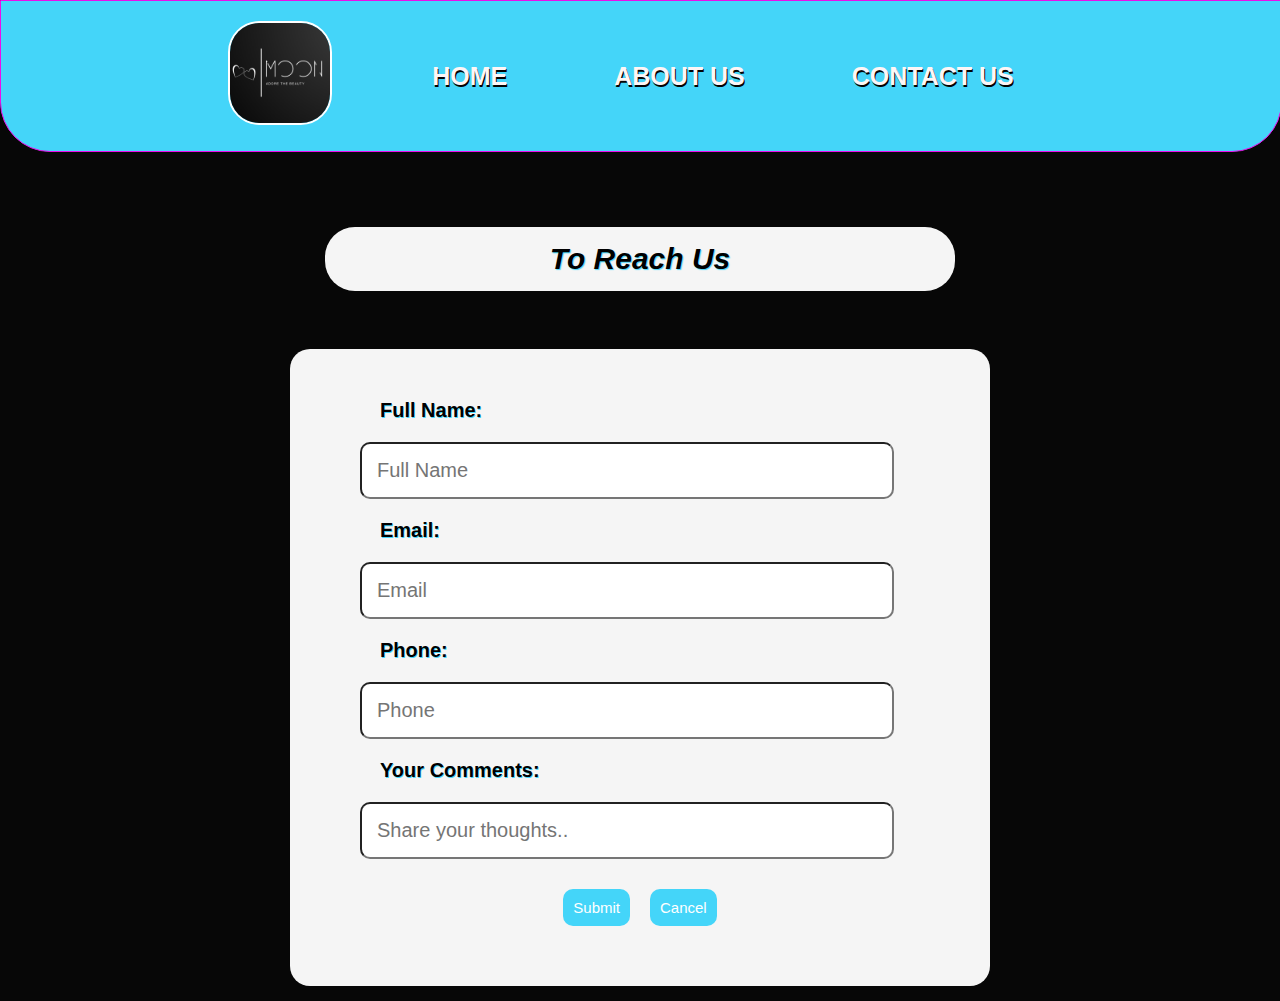
==== contact.html @ 7a2463f8 "Add files via upload" ====
<!DOCTYPE html>
<html lang="en">
<head>
    <meta charset="UTF-8">
    <meta name="viewport" content="width=device-width, initial-scale=1.0">
    <title>Nexted Pages</title>
    <link rel="stylesheet" href="style.css">
    <link rel="icon" href="MOONLOGO.png">
</head>
<body>
    <div class="navbar">
    <div class="nav">
        <div class="logo"><img src="MOONLOGO.png" alt="logo"></div>
        <div class="list"><ul>
            <li><a href="index.html" id="home">HOME</a></li>
            <li><a href="about.html" id="about">ABOUT US</a></li>
            <li><a href="contact.html" id="contact">CONTACT US</a></li>
        </ul></div>
    </div>
    </div>
    <div class="contact">
        <span><h2>To Reach Us</h2><br></span>
    <div class="forms">
        <form>
            <label for="fname">Full Name:</label><br>
            <input type="text" id="fname" name="fname"  placeholder="Full Name"><br>
            <label for="email">Email:</label><br>
            <input type="email" id="email" name="email" placeholder="Email"><br>
            <label for="phone">Phone:</label><br>
            <input type="tel" id="phone" name="phone" placeholder="Phone"><br>
            <label for="feedback">Your Comments:</label><br>
            <input type="text" id="feedback" name="fedback" placeholder="Share your thoughts..">
            <div class="buttons"><button>Submit</button>
            <button>Cancel</button></div>
            </form>
    </div>
</div>
</body>
</html>
---- style.css ----
html{
    width: 100%;
}
body
 {
    width: 100%;
    margin: 0;
    background-color: rgb(7, 7, 7);
 }
 *{
    text-decoration: none;
    font-family:Arial, Helvetica, sans-serif;
 }
/* @media screen and (max-width: 600px) {
    .nav
{
    display: flex;
    align-items: center;
    justify-content:center;
    background-color:rgb(68, 213, 249);
    width:100%;
    height: fit-content;
    font-weight: bold;
    font-size: 15px;
    border: 0.5px solid rgb(237, 12, 234);
    border-bottom-left-radius: 20px;
    border-bottom-right-radius: 20px;
}
.nav img
{
  height: 50px;
  width: 50px;
  margin: 20px 10px;
  border-radius: 10%;
  border: 1px solid white;
}
.list li{
    display: inline;
}
.list li a{
    list-style: none;
    padding: 10px;
    color:rgb(254, 246, 246);
    text-shadow: 1px 1px 1px rgb(65, 97, 0);
    text-shadow: 0.5px 1px rgb(4, 4, 4) ;
}
} */


.nav
{
    display: flex;
    align-items: center;
    justify-content:center;
    background-color:rgb(68, 213, 249);
    width:100%;
    height: fit-content;
    font-weight: bold;
    font-size: 25px;
    border: 1px solid rgb(237, 12, 234);
    border-bottom-left-radius: 50px;
    border-bottom-right-radius: 50px;
}
.nav img
{
  height: 100px;
  width: 100px;
  margin: 20px 10px;
  border-radius: 30%;
  border: 2px solid white;
}
.list li{
    display: inline;
}
.list li a{
    list-style: none;
    padding: 50px;
    color:rgb(254, 246, 246);
    text-shadow: 1px 1px 1px rgb(65, 97, 0);
    text-shadow: 1px 2px rgb(4, 4, 4) ;
}
.content{
    display: flex;
}
.pic{
    width: 500px;
}
.pic img{
    margin: 100px;
    border-radius: 50px;
    border: 3px solid white;
    width: 400px;
    height: 400px;
}
.textbox1
{
    float: right;
    display:block;
    width: 800px;
    align-items:flex-end;
    direction: inherit;
    padding-left: 50px;
    text-align: center;
    margin: 400px 0 20px auto;
}
.textbox1 h3{
    width: 600px;
    border-bottom-left-radius: 30px;
    border-top-left-radius: 30px;
    background-color: white;
    float: right;
    font-size: 30px;
    font-weight: bold;
    padding: 20px 100px;
    text-shadow: 1px 1px 1px rgb(68, 213, 249);

}
.aboutbox{
    background-color: whitesmoke;
    border-radius: 30px;
    float: right;
    margin: 50px 30px 50px 0;
}
.textbox1 p{
    position: relative;
    font-size: 20px;
    line-height: 30px;
    padding: 30px 30px 10px 20px;
    margin: 50px;
}
.textbox1 h6 a{
    font-size: 15px;
    color:rgb(68, 213, 249);
    padding: 0px 60px 0px 60px;
    border-radius: 30px;
    top: 0;
    position: relative;
    right: 30px;
    float: right;
    margin-bottom: 30px;
}
.textbox1 h6 a:hover{
    background-color: rgb(68, 213, 249);
    color: white;
    cursor: pointer;
}
.end p{
    text-align: center;
    background-color:rgb(249, 247, 247);
    color: rgb(9, 0, 0);
    font-size: 10px;
    left:0;
    bottom: 0;
    margin: 0;
    padding: 10px 0;
    width: 100%;
}
.content1{
    display: block;
}
.fullimg img{
    display: flex;
    margin: 0 auto;
    width: 700px;
    height: 50vh;
    position:relative;
    align-items: center;
    border: 2px solid white;
    border-radius: 30px;
    margin-bottom: 100px;
}
.aboutcont{
    background-color: whitesmoke;
    width: 100vh;
    display: flex-block;
    justify-content: center;
    text-align: center;
    margin: 0 auto;
    border-radius: 30px;
}
.aboutcont h2{
    padding: 50px 20px 10px;
    text-shadow: 1px 1px rgb(68, 213, 249);
    text-decoration: overline underline;
}

.aboutcont p{
    padding: 10px 40px 50px 40px;
    margin-bottom: 20px;
    font-size: 20px;
    line-height: 30px;
}
.videobox{
    display: flex;
    justify-content: center;
}
.videobox video{
    width: 800px;
    height: 600px;
    margin: 50px 0 50px;
    border: 2px solid rgb(239, 244, 245);
    padding: 20px;
    padding-top: 30px;
    border-radius: 40px;
}
.videobox figcaption{
    color: white;
    margin-top: 50px;
    text-align: center;
    background-color: rgb(68, 213, 249);
    padding: 10px;
    border-radius: 30px;
}
.contact{
    display: flex;
    flex-direction: column;
    align-items: center;
    justify-content: center;
    margin-top: 50px;
}
.contact h2{
    background-color: whitesmoke;
    padding: 15px;
    width: 600px;
    text-align: center;
    border-radius: 30px;
    text-shadow: 1px 1px 1px rgb(68, 213, 249);
    font-size: 30px;
    font-weight: bold;
    font-style: italic;
}
.forms{
    background-color: whitesmoke;
    width: 600px;
    height: auto !important;
    padding: 50px;
    font-size: 20px;
    text-align: left;
    margin: 15px 0;
    border-radius: 20px;
}
form label{
    margin: 20px 20px;
    padding: 20px;
    font-weight: bold;
    text-shadow: 0.5px 1px  rgb(68, 213, 249);
}
form input{
    font-size:20px ;
    padding: 15px;
    width: 500px;
    margin: 20px;
    border: 0.5 solid transparent;
    border-radius: 10px;
    outline: none;
}
.buttons {
    display: flex !important;
    justify-content: center;
}
button{
    font-size: 15px;
    padding: 10px;
    width: auto;
    border: 0;
    border-radius: 10px;
    outline: none;
    background-color: rgb(68, 213, 249);
    color: white;
    cursor: pointer;
    margin: 10px;
}
button:hover{
    background-color: rgb(219, 245, 116);
    color: white;
    cursor: pointer;
}
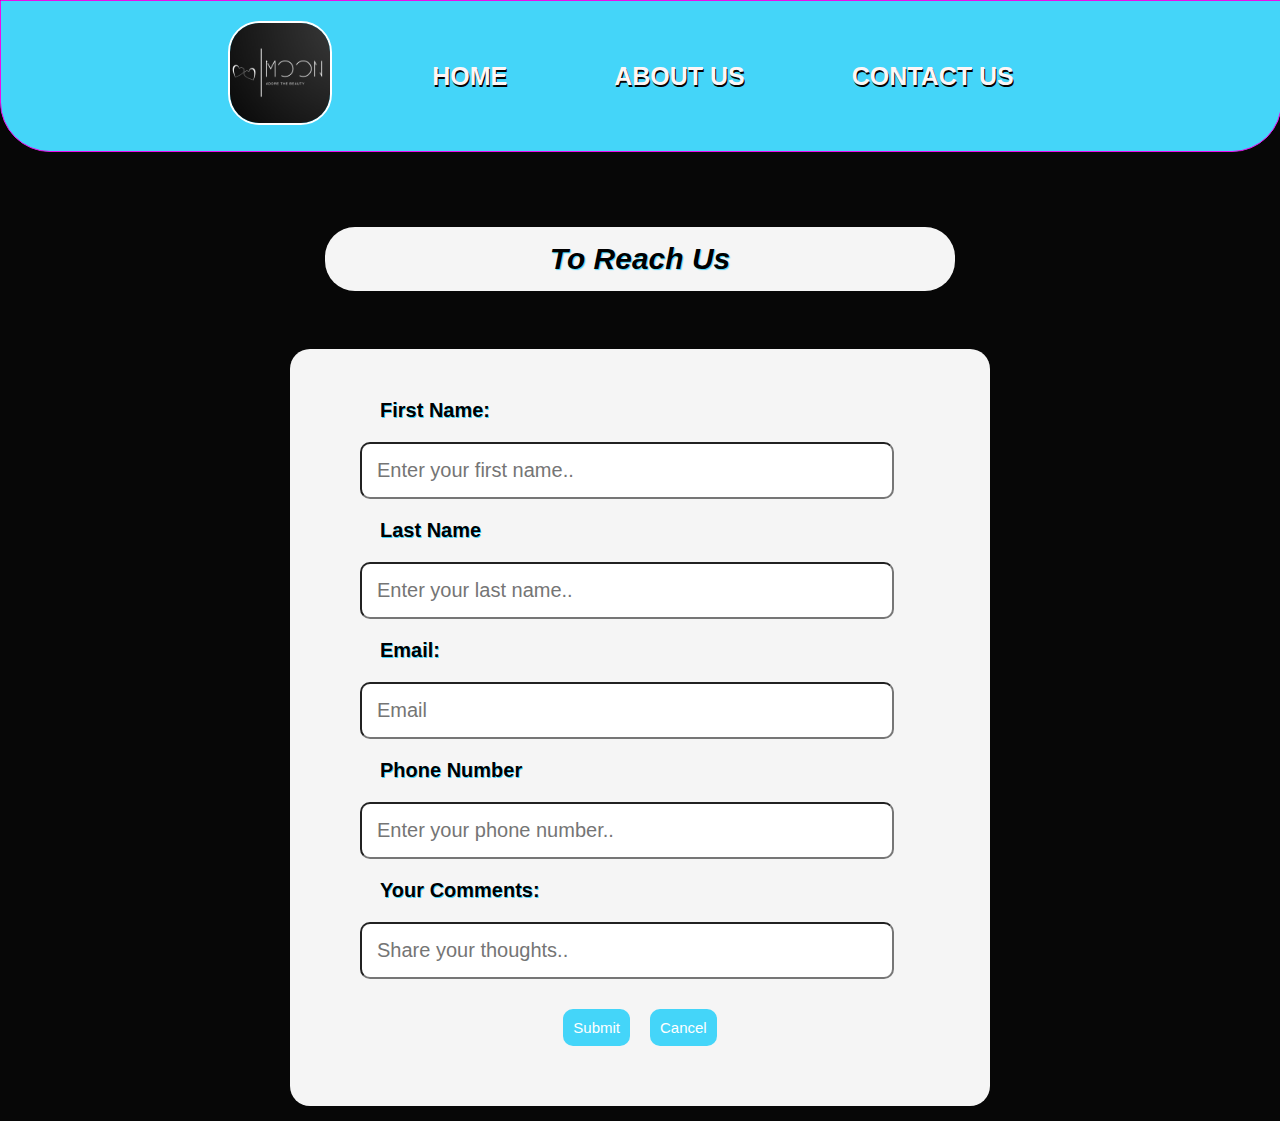
==== commit 7e638854: "contact.html" ====
--- a/contact.html
+++ b/contact.html
@@ -21,19 +21,65 @@
     <div class="contact">
         <span><h2>To Reach Us</h2><br></span>
     <div class="forms">
-        <form>
-            <label for="fname">Full Name:</label><br>
-            <input type="text" id="fname" name="fname"  placeholder="Full Name"><br>
+        <form name="formvalidation" action="index.html" method="post" onsubmit="return validateForm()">
+            <label for="fname">First Name:</label><br>
+            <input type="text" id="fname" name="fname"  placeholder="Enter your first name.."><br>
+            <label for="name" class="elem">Last Name</label><br>
+            <input type="text" id="lname" name="lname" placeholder="Enter your last name..">
             <label for="email">Email:</label><br>
             <input type="email" id="email" name="email" placeholder="Email"><br>
-            <label for="phone">Phone:</label><br>
-            <input type="tel" id="phone" name="phone" placeholder="Phone"><br>
+            <label for="number" class="elem">Phone Number</label><br>
+            <input type="number" id="phone" name="phone" placeholder="Enter your phone number..">
             <label for="feedback">Your Comments:</label><br>
-            <input type="text" id="feedback" name="fedback" placeholder="Share your thoughts..">
-            <div class="buttons"><button>Submit</button>
+            <input type="text" id="feedback" name="feedback" placeholder="Share your thoughts..">
+            <div class="buttons"><button type="submit" value="submit">Submit</button>
             <button>Cancel</button></div>
             </form>
+            <script>
+                function validateForm() {
+                    var fname =document.formvalidation.fname.value;
+                    var lname = document.formvalidation.lname.value;
+                    var email = document.formvalidation.email.value;
+                    var phone = document.formvalidation.phone.value;
+                    var address = document.formvalidation.feedback.value;
+                    var emailRegex = /^[^\s@]+@[^\s@]+\.[^\s@]+$/;
+                    if (fname==null || fname=="") {
+                        alert("First Name must be filled out");
+                        return false;
+                }
+                    else if (lname==null || lname=="") {
+                        alert("Last Name must be filled out");
+                        return false;
+                }
+                    else if (email==null || email=="") {
+                        alert("Email must be filled out");
+                        return false;
+                }
+                else if (!emailRegex.test(email)) {
+                            alert("Please enter a valid email address");
+                            return false;
+                        }
+                else if (phone==null || phone=="") {
+                        alert("Phone Number must be filled out");
+                        return false;
+                }
+                else if (phone.length<10 || phone.length>10) {
+                        alert("Phone Number must be 10 digits");
+                        return false;
+                 }
+                else if (address==null || address=="") {
+                        alert("Please sharer youe feedback");
+                        return false;
+                }
+                else{
+                    alert("Form submitted successfully");
+                    window.location.href="index.html";
+                    return true;
+                }
+    
+            }
+            </script>
     </div>
 </div>
 </body>
-</html>+</html>
--- a/style.css
+++ b/style.css
@@ -5,14 +5,17 @@
  {
     width: 100%;
     margin: 0;
-    background-color: rgb(7, 7, 7);
+    background-color: rgb(7, 7, 7)!important;
  }
  *{
     text-decoration: none;
     font-family:Arial, Helvetica, sans-serif;
  }
-/* @media screen and (max-width: 600px) {
-    .nav
+ .navbar{
+    
+    padding: 0;
+ }
+.nav
 {
     display: flex;
     align-items: center;
@@ -21,45 +24,11 @@
     width:100%;
     height: fit-content;
     font-weight: bold;
-    font-size: 15px;
-    border: 0.5px solid rgb(237, 12, 234);
-    border-bottom-left-radius: 20px;
-    border-bottom-right-radius: 20px;
-}
-.nav img
-{
-  height: 50px;
-  width: 50px;
-  margin: 20px 10px;
-  border-radius: 10%;
-  border: 1px solid white;
-}
-.list li{
-    display: inline;
-}
-.list li a{
-    list-style: none;
-    padding: 10px;
-    color:rgb(254, 246, 246);
-    text-shadow: 1px 1px 1px rgb(65, 97, 0);
-    text-shadow: 0.5px 1px rgb(4, 4, 4) ;
-}
-} */
-
-
-.nav
-{
-    display: flex;
-    align-items: center;
-    justify-content:center;
-    background-color:rgb(68, 213, 249);
-    width:100%;
-    height: fit-content;
-    font-weight: bold;
     font-size: 25px;
     border: 1px solid rgb(237, 12, 234);
     border-bottom-left-radius: 50px;
     border-bottom-right-radius: 50px;
+    top: 0!important;
 }
 .nav img
 {
@@ -73,6 +42,7 @@
     display: inline;
 }
 .list li a{
+    text-decoration: none!important;
     list-style: none;
     padding: 50px;
     color:rgb(254, 246, 246);
@@ -160,7 +130,7 @@
 }
 .fullimg img{
     display: flex;
-    margin: 0 auto;
+    margin: 100px auto;
     width: 700px;
     height: 50vh;
     position:relative;
@@ -274,4 +244,18 @@
     background-color: rgb(219, 245, 116);
     color: white;
     cursor: pointer;
-}+}
+.carousel-item img{
+    width: 90vh;
+    height: 100vh;
+    margin: 10px auto;
+    border-top: 1px solid white;
+    border-bottom: 0.5px solid white;
+    border-radius: 20px;
+}
+.carousel-item h4{
+    font-family: fantasy;
+}
+.carousel-item p{
+    font-family: cursive;
+}
